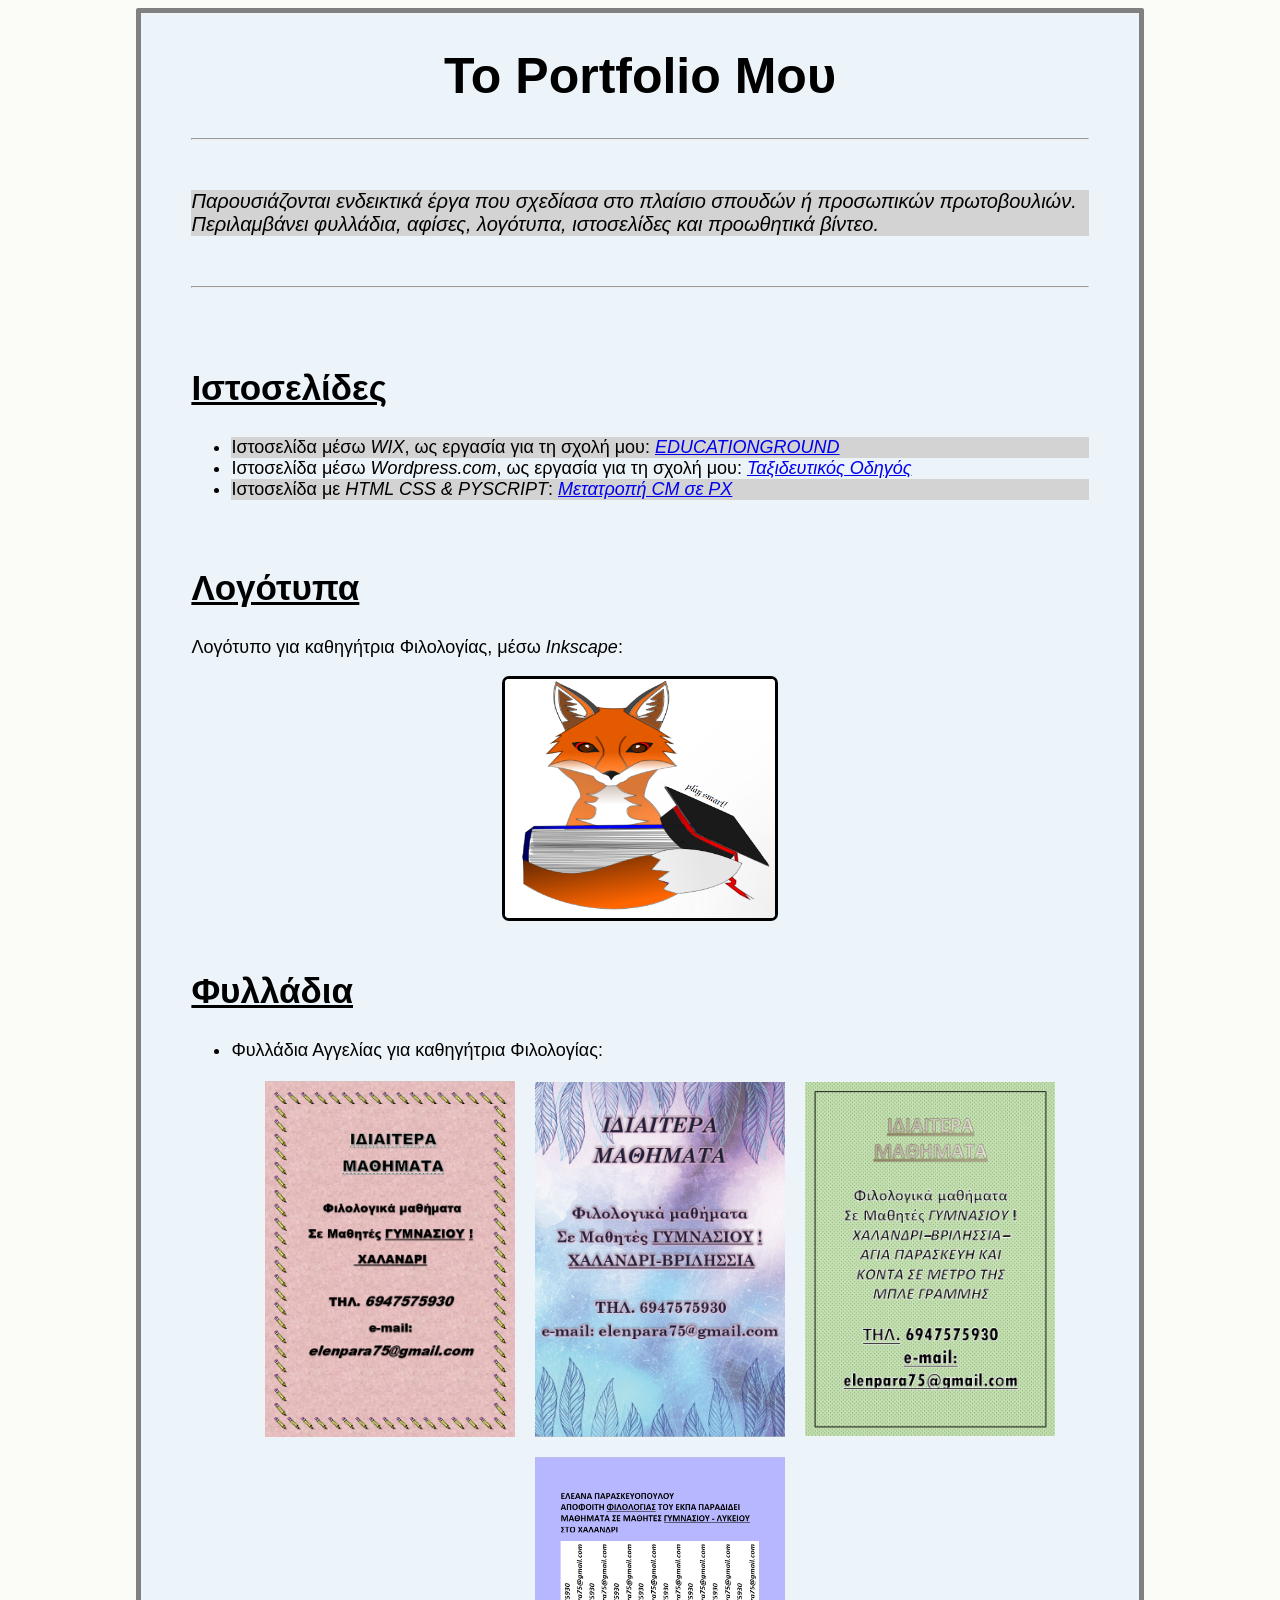
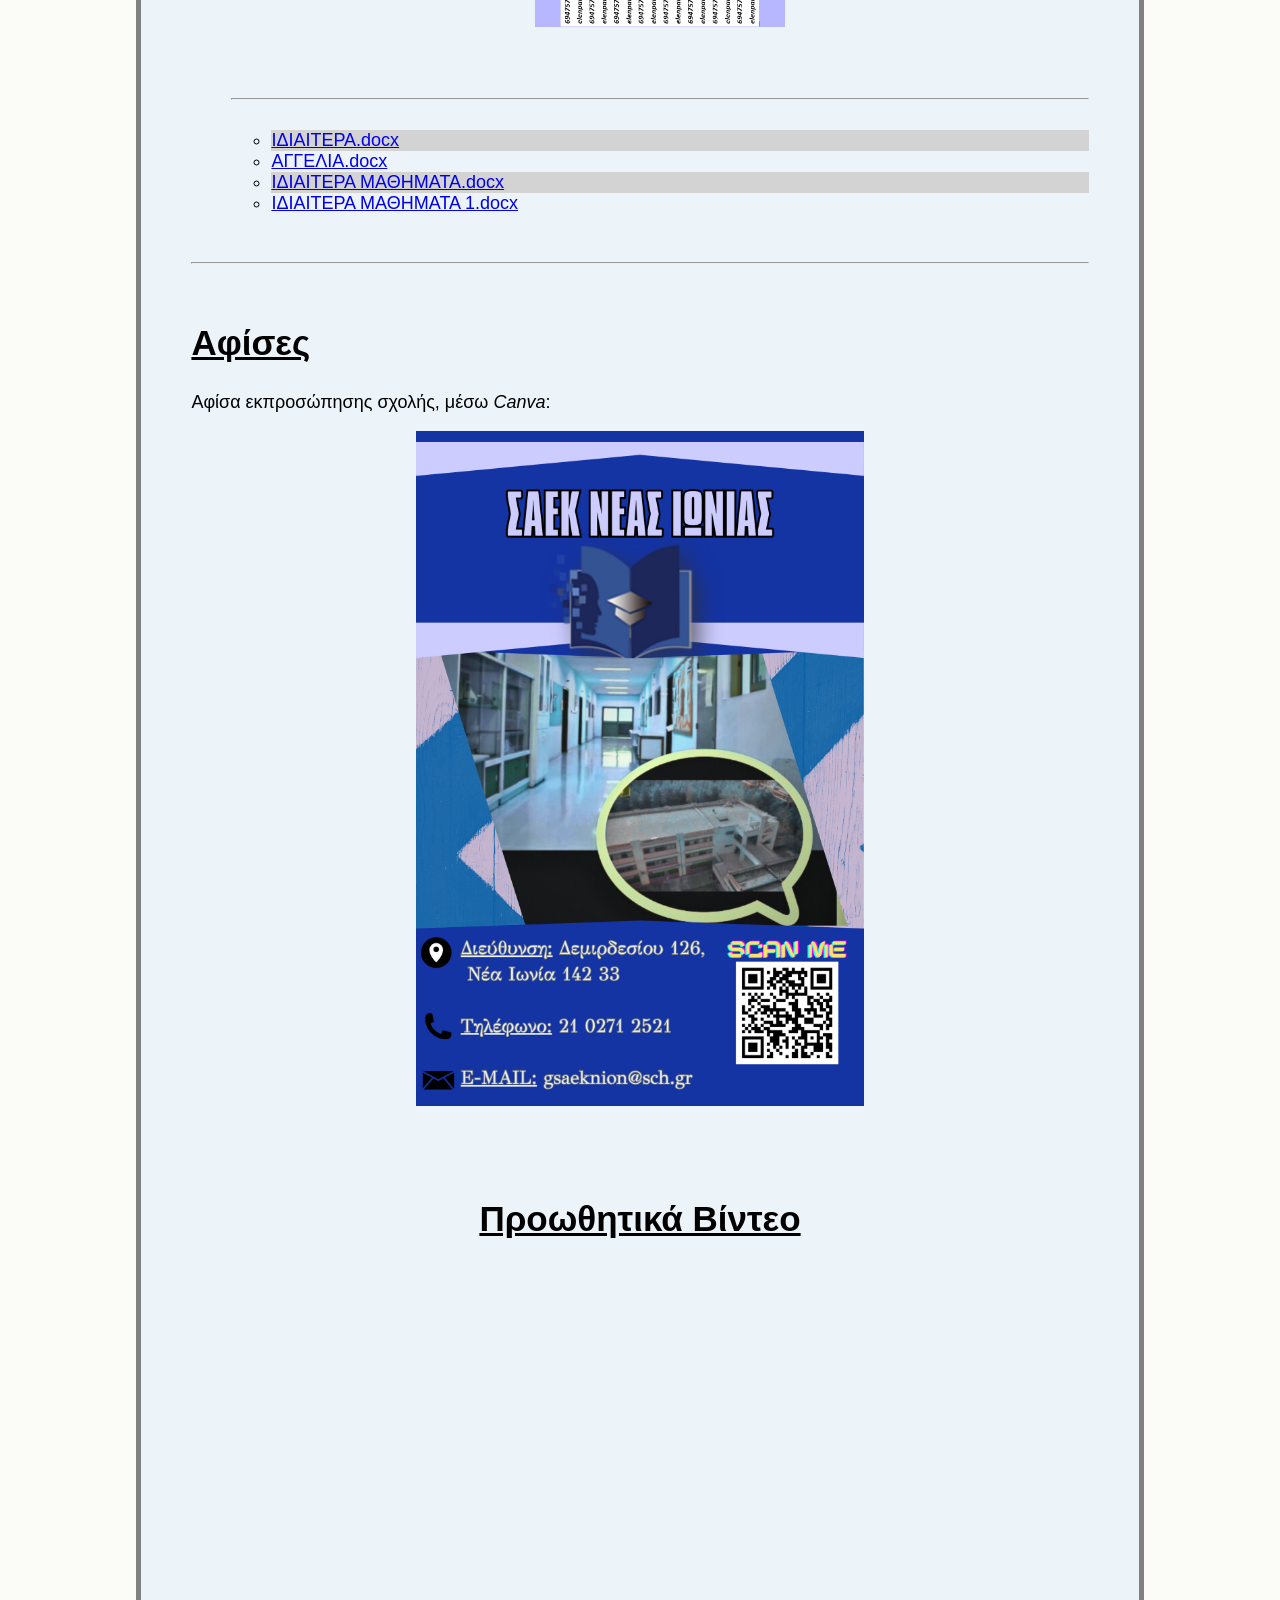
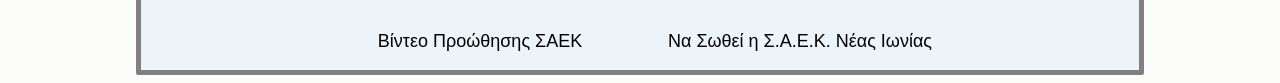
==== index.html @ ae70ddc1 "Update and rename portfolio.html to index.html" ====
<!DOCTYPE html PUBLIC "-//W3C//DTD XHTML 1.0 Strict//EN"
	"http://www.w3.org/TR/xhtml1/DTD/xhtml1-strict.dtd">
<html xmlns="http://www.w3.org/1999/xhtml" xml:lang="en" lang="en">

<head>
	<title>Portfolio Projects</title>
	<meta http-equiv="content-type" content="text/html;charset=utf-8" />
	<meta name="generator" content="Geany 1.38" />
	<!--css file-->
	<link rel="stylesheet" href="style.css">
</head>

<body>
	<div id="style">
<h1>Το Portfolio Μου</h1>
<hr>
<br>
<p id="text">Παρουσιάζονται ενδεικτικά έργα που σχεδίασα στο πλαίσιο
σπουδών ή προσωπικών πρωτοβουλιών. Περιλαμβάνει φυλλάδια, αφίσες, 
λογότυπα, ιστοσελίδες και προωθητικά βίντεο.</p>
 <br>
<hr>
<br>
<br>
<h2>Ιστοσελίδες</h2>
<ul class="li_style">
<li>Ιστοσελίδα μέσω <i>WIX</i>, ως εργασία για τη σχολή μου: 
<a href="https://pegpara163.wixsite.com/educationground"><i>EDUCATIONGROUND</i></a></li>
<li>Ιστοσελίδα μέσω <i>Wordpress.com</i>, ως εργασία για τη σχολή μου: 
<a href="https://ergasia31.wordpress.com/"><i>Ταξιδευτικός Οδηγός</i></a></li>
<li>Ιστοσελίδα με <i>HTML CSS & PYSCRIPT</i>:
<a href="https://pegpara.github.io/cm-to-px-with-flex-/"><i>Μετατροπή CM σε PX</i></a>
</li>
</ul>
<br>

<h2>Λογότυπα</h2>
<p>Λογότυπο για καθηγήτρια Φιλολογίας, μέσω <i>Inkscape</i>:</p>
<div class="centered">
<img src="logo.png" id="fox" alt="Logo for Teacher" />
</div>
<br>

<h2>Φυλλάδια</h2>
<ul>
  <li>Φυλλάδια Αγγελίας για καθηγήτρια Φιλολογίας:
  <br>
  <div class="centered1">
  <img src="aggelia2.png" alt="φυλλάδιο εικόνα 2" />
  <img src="aggelia3.png" alt="φυλλάδιο εικόνα 3" />
  <img src="aggelia4.png" alt="φυλλάδιο εικόνα 4" />
  <img src="aggelia1.png" alt="φυλλάδιο εικόνα 1" />
  </div>
  <br>
  <br>
  <hr>
  <br>
    <ul class="li_style">
      <li><a href="ΙΔΙΑΙΤΕΡΑ.docx" download>ΙΔΙΑΙΤΕΡΑ.docx</a></li>
      <li><a href="ΑΓΓΕΛΙΑ.docx" download>ΑΓΓΕΛΙΑ.docx</a></li>
      <li><a href="ΙΔΙΑΙΤΕΡΑ ΜΑΘΗΜΑΤΑ.docx" download>ΙΔΙΑΙΤΕΡΑ ΜΑΘΗΜΑΤΑ.docx</a></li>
      <li><a href="ΙΔΙΑΙΤΕΡΑ ΜΑΘΗΜΑΤΑ 1.docx" download>ΙΔΙΑΙΤΕΡΑ ΜΑΘΗΜΑΤΑ 1.docx</a></li>
    </ul>
  </li>
</ul>
<br>
<hr>
<br>

<h2>Αφίσες</h2>
<p>Αφίσα εκπροσώπησης σχολής, μέσω <i>Canva</i>:</p>
<div class="centered">
 <img src="ΤΕΧΝΙΚΟΣ ΕΦΑΡΜΟΓΩΝ ΠΛΗΡΟΦΟΡΙΚΗΣ.png" alt="Volunteer Poster" />
 </div>
<br>
<br>
<br>
<center><h2>Προωθητικά Βίντεο</h2></center>

<div class="video-gallery">
  <div class="video-item">
    <iframe src="https://player.vimeo.com/video/1106869334" width="320" height="180" frameborder="0" allowfullscreen></iframe>
    <p>Βίντεο Προώθησης ΣΑΕΚ</p>
  </div>

  <div class="video-item">
    <iframe src="https://player.vimeo.com/video/1106869494" width="320" height="180" frameborder="0" allowfullscreen></iframe>
    <p>Να Σωθεί η Σ.Α.Ε.Κ. Νέας Ιωνίας</p>
  </div>
</div>

</div>
</body>

</html>
---- style.css ----
body{
background:#FBFCF8;
font-family:"Arial",sans-serif;
padding:0% 10% 0% 10%;
font-size:18px;
}

#style{
background:#ECF3F9;
border-style:solid;
border-color:grey;
border-radius:2px;
border-width:5px;
padding:0% 5% 0% 5%;
}

#text{
font-style:oblique;
font-size:20px;
background-color:lightgrey;
}

h1{
text-align:center;
font-size:50px;
}
h2{
font-size:35px;
text-decoration:underline;
}

.li_style li:nth-child(odd){
background-color:lightgrey;
}

#fox{
width:30%;
height:60%;
border-style:solid;
border-radius:7px;
}

img{
width:50%;
height:50%;
}

.video-gallery {
  display: flex;         
  flex-wrap: wrap;      
  justify-content: center;
  gap: 20px;
}

.video-item {
  text-align: center;
  max-width: 600px; 
}

.video-item iframe {
  width: 100%;    
  height: 340px;   
}

.centered {
  display: flex;
  justify-content: center; 
  align-items: center;     
}

.centered1 {
  display: flex;
  justify-content: center;
  align-items: center;
  flex-wrap: wrap;
  gap: 20px;         /* spacing between images */
  margin: 20px 0;    /* spacing above and below the gallery */
}

.centered1 img {
  width: 250px;      /* or max-width: 100% for responsiveness */
  height: auto;

}

a:hover{
color:red;
}

a:visited{
color:purple;
}
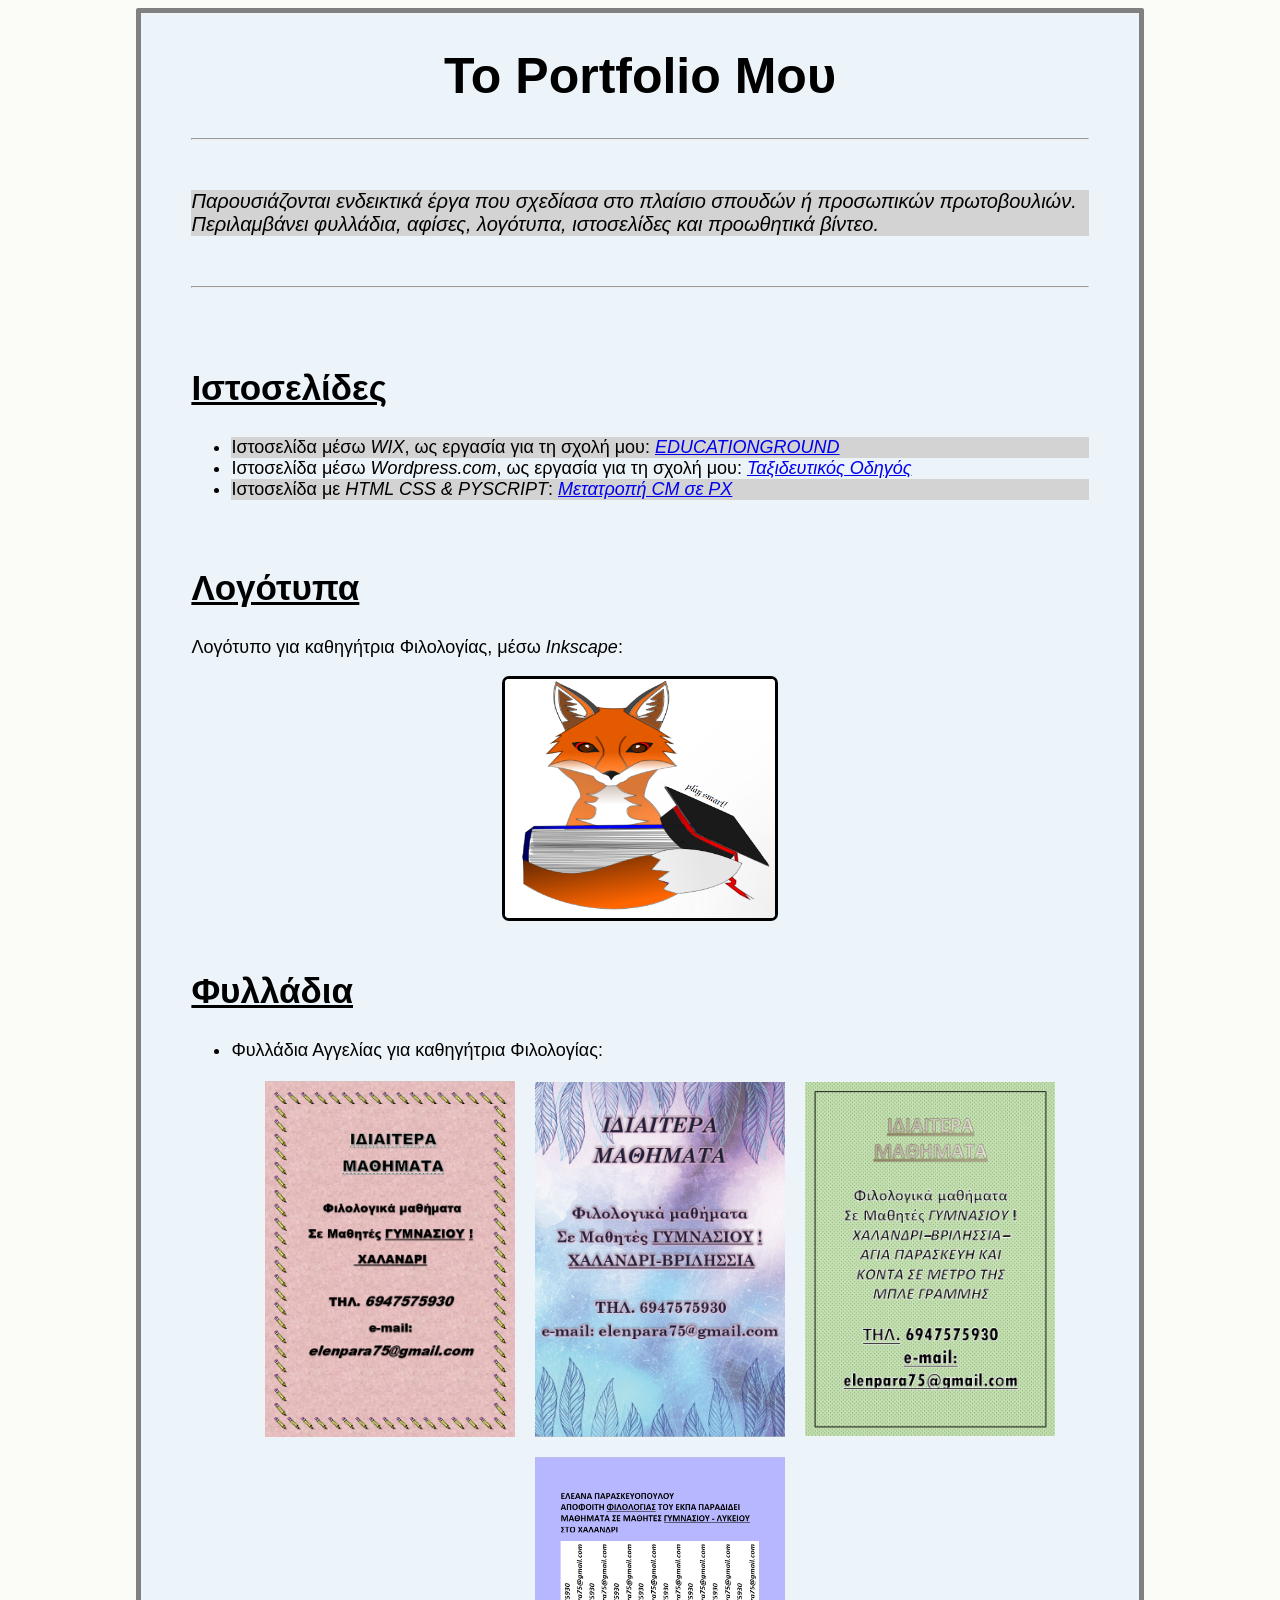
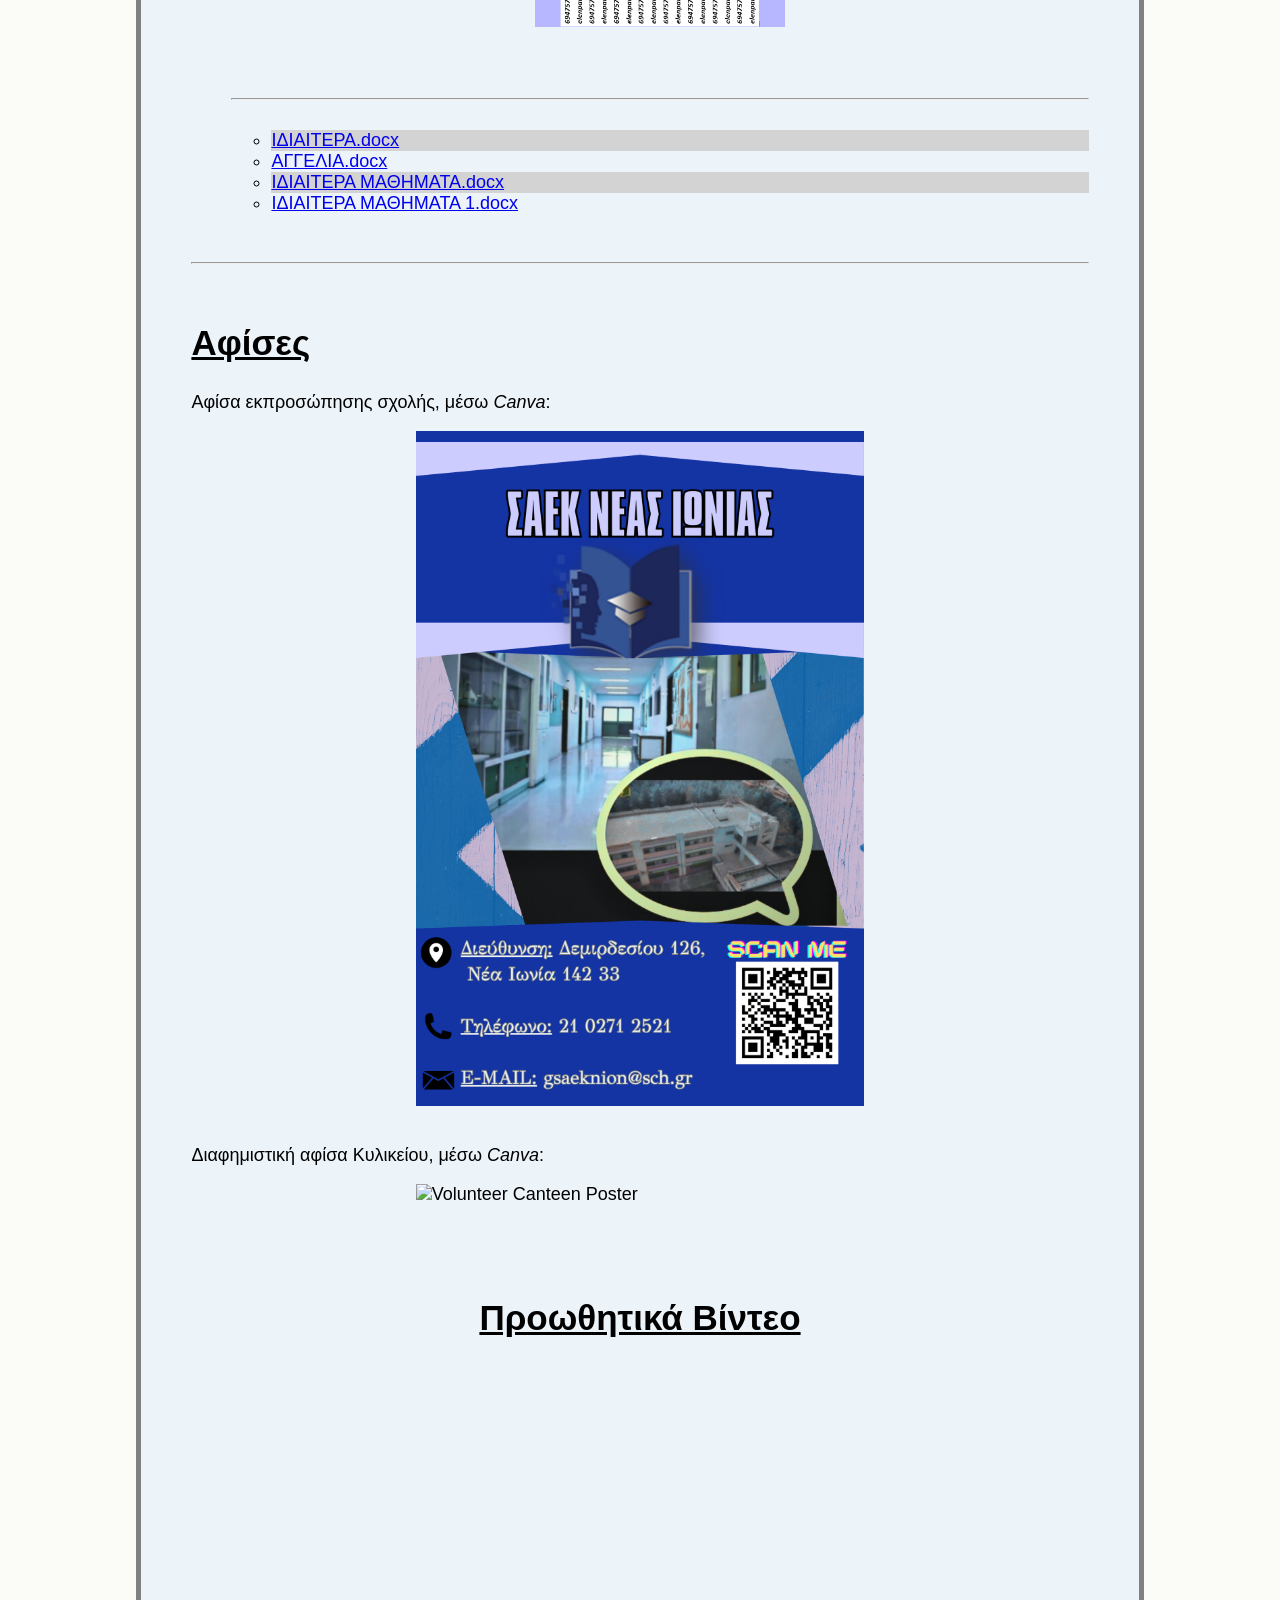
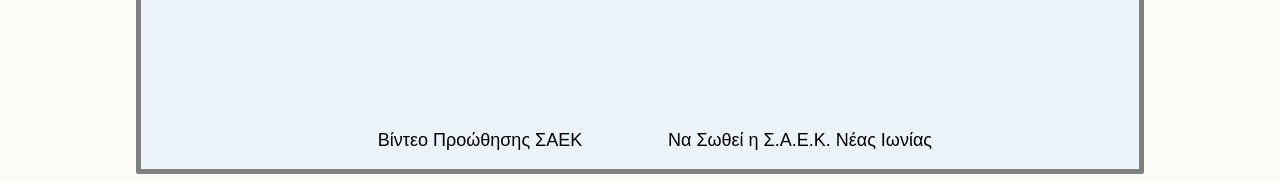
==== commit f2beb007: "Update index.html" ====
--- a/index.html
+++ b/index.html
@@ -73,6 +73,11 @@
  <img src="ΤΕΧΝΙΚΟΣ ΕΦΑΡΜΟΓΩΝ ΠΛΗΡΟΦΟΡΙΚΗΣ.png" alt="Volunteer Poster" />
  </div>
 <br>
+<p>Διαφημιστική αφίσα Κυλικείου, μέσω <i>Canva</i>:</p>
+<div class="centered">
+ <img src="Canteen.png" alt="Volunteer Canteen Poster" />
+ </div>
+<br>
 <br>
 <br>
 <center><h2>Προωθητικά Βίντεο</h2></center>
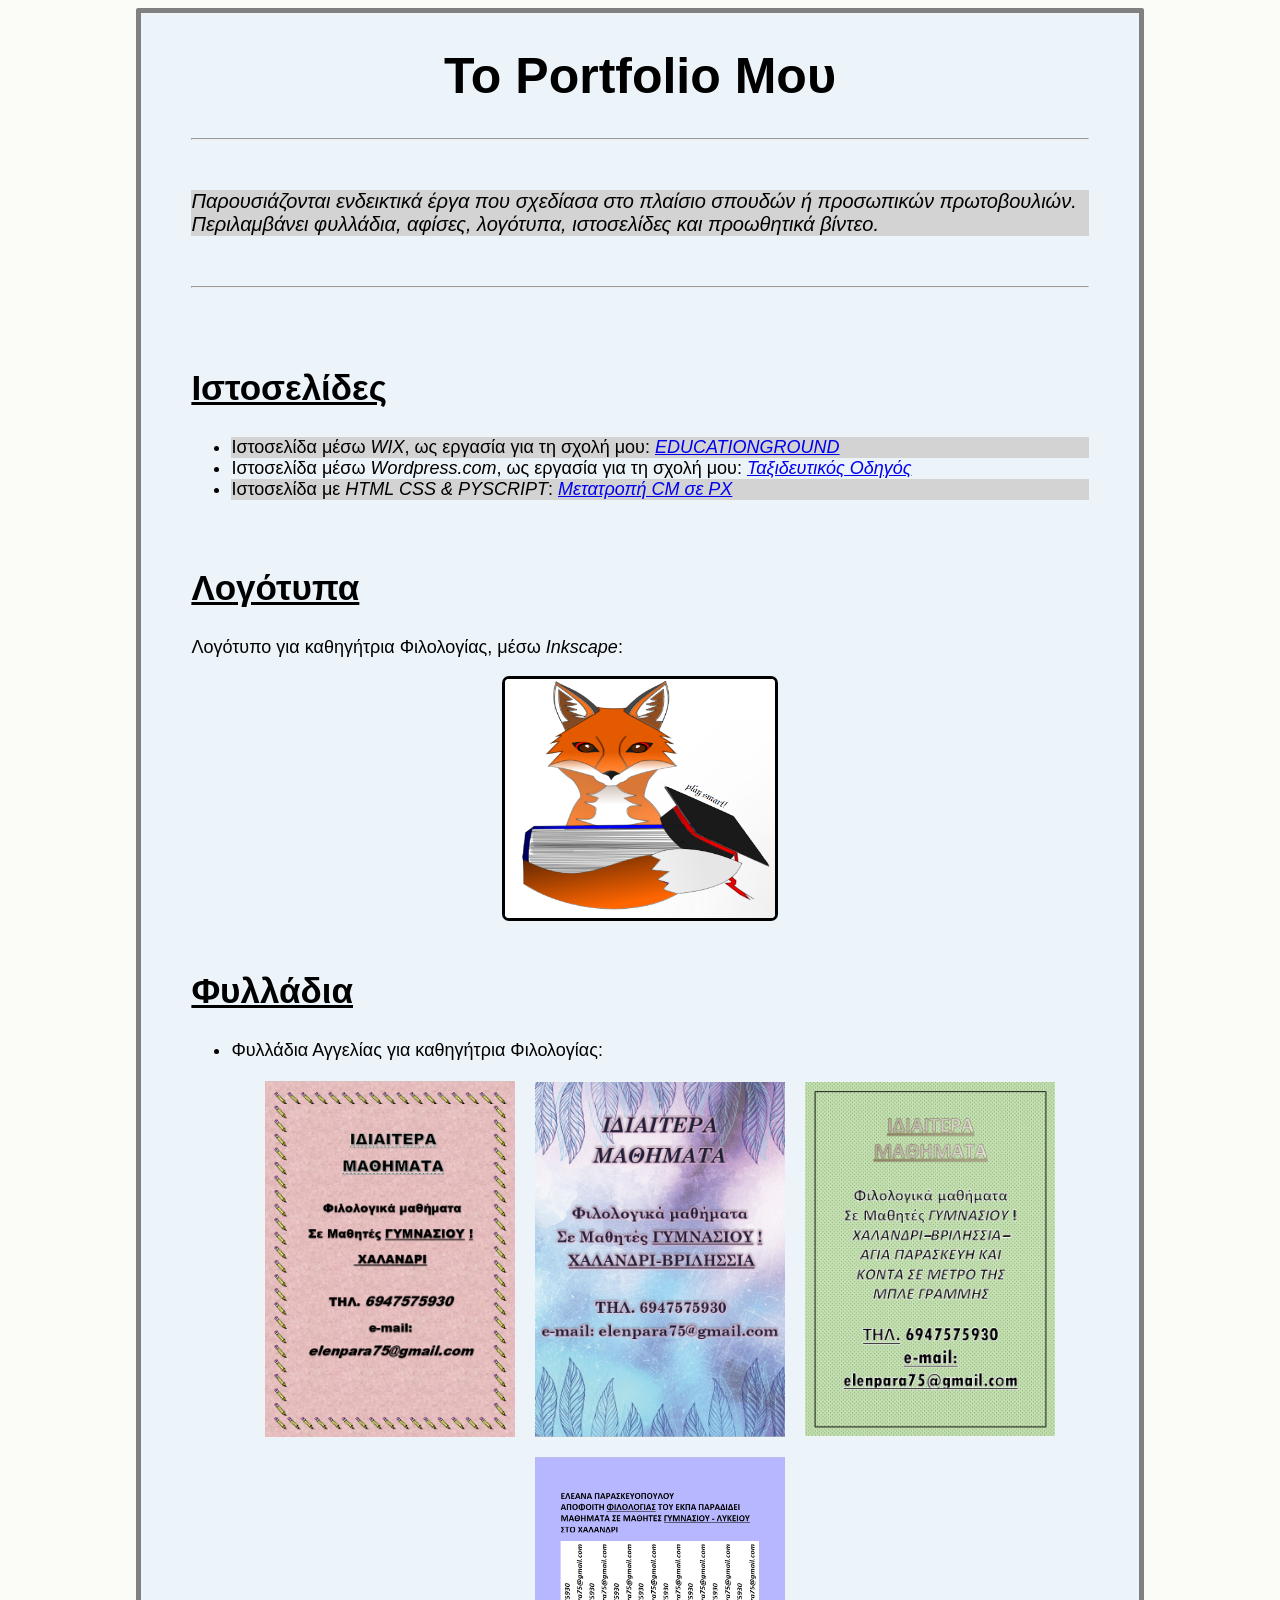
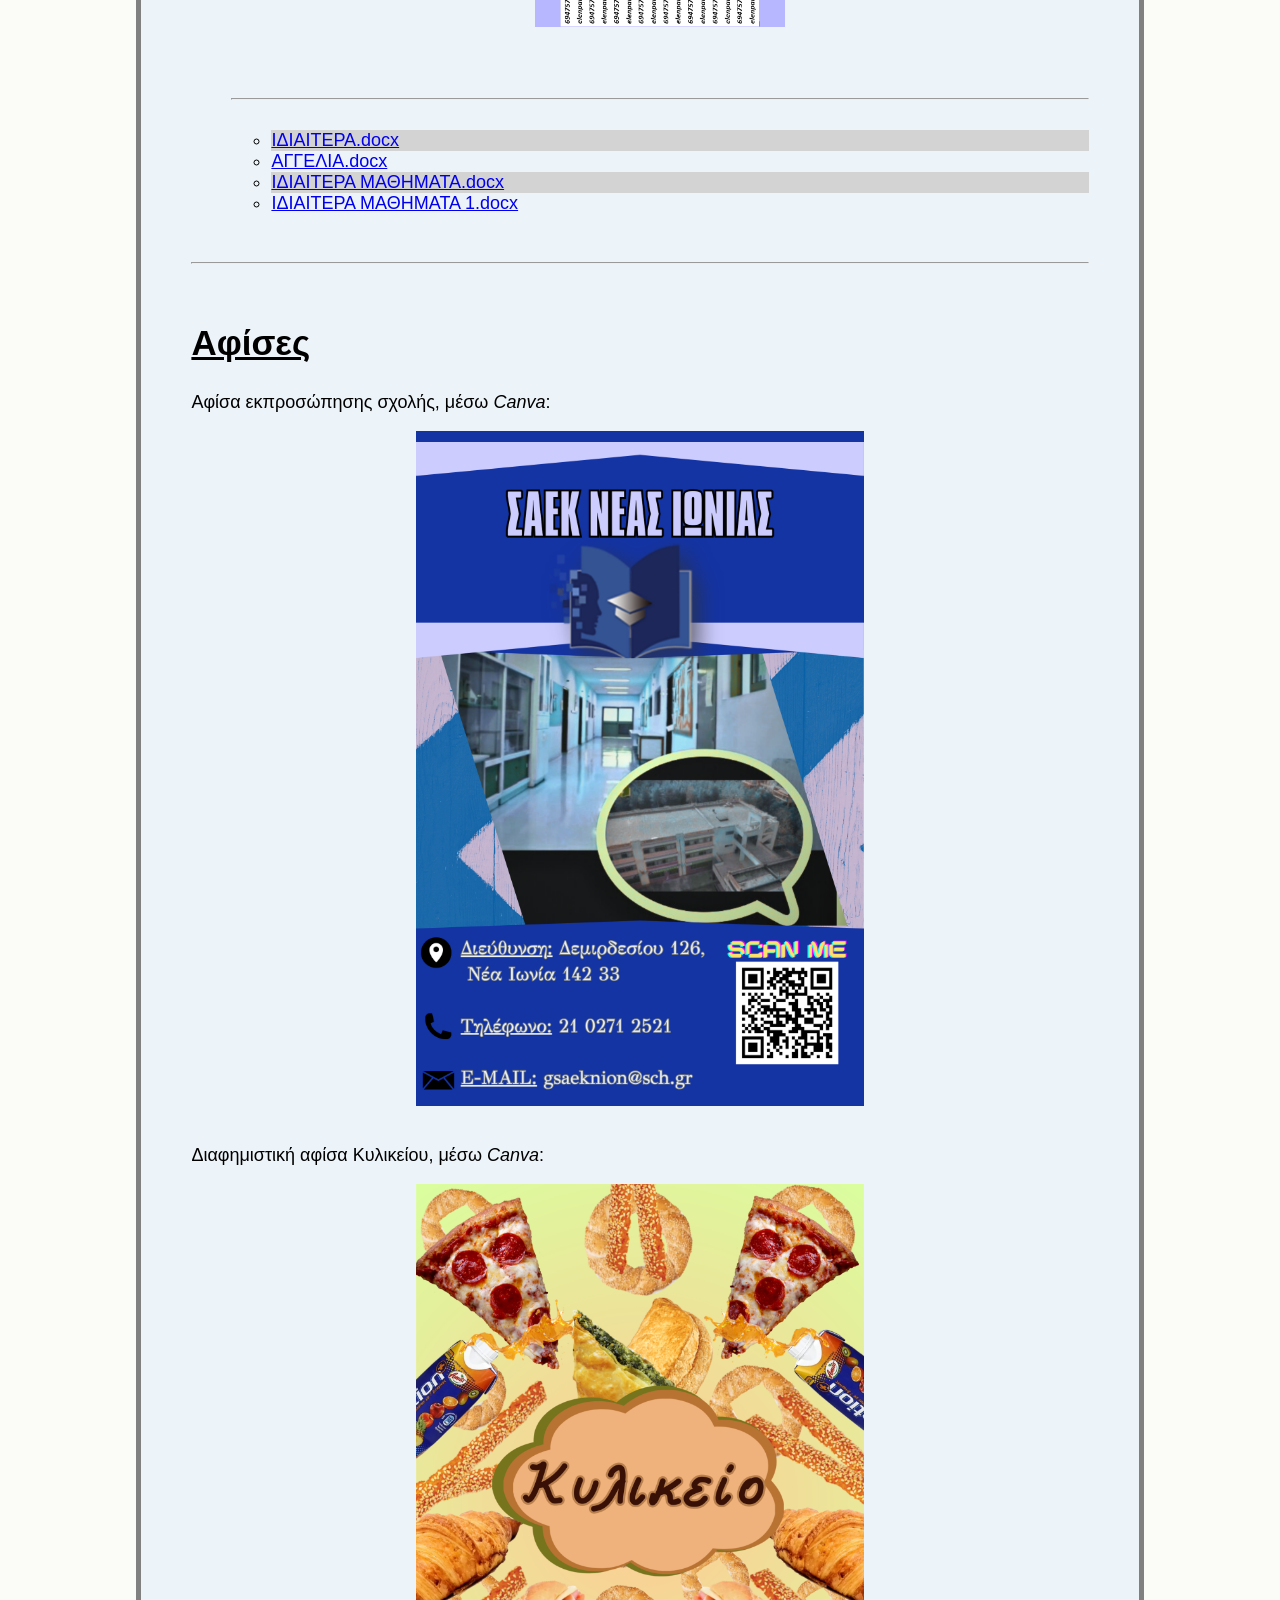
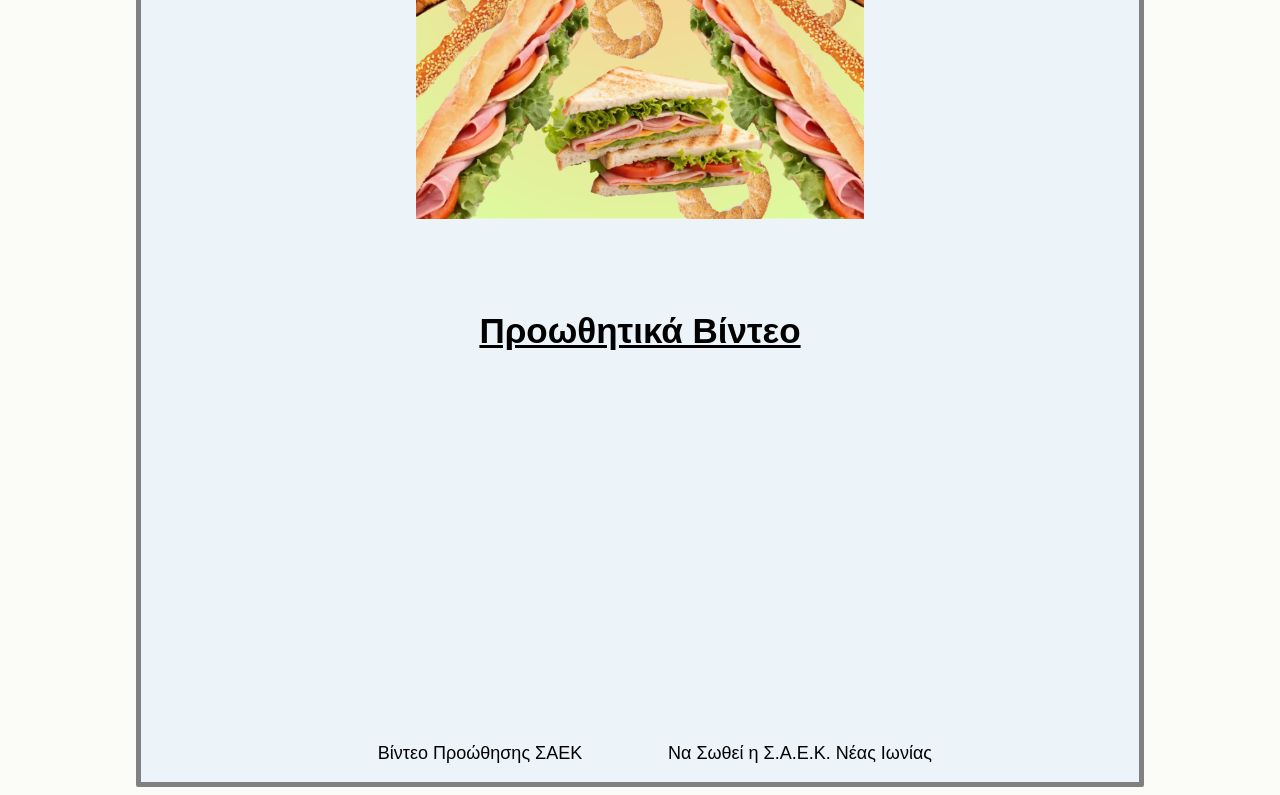
==== commit 3b729341: "Update index.html" ====
--- a/index.html
+++ b/index.html
@@ -98,3 +98,4 @@
 </body>
 
 </html>
+
